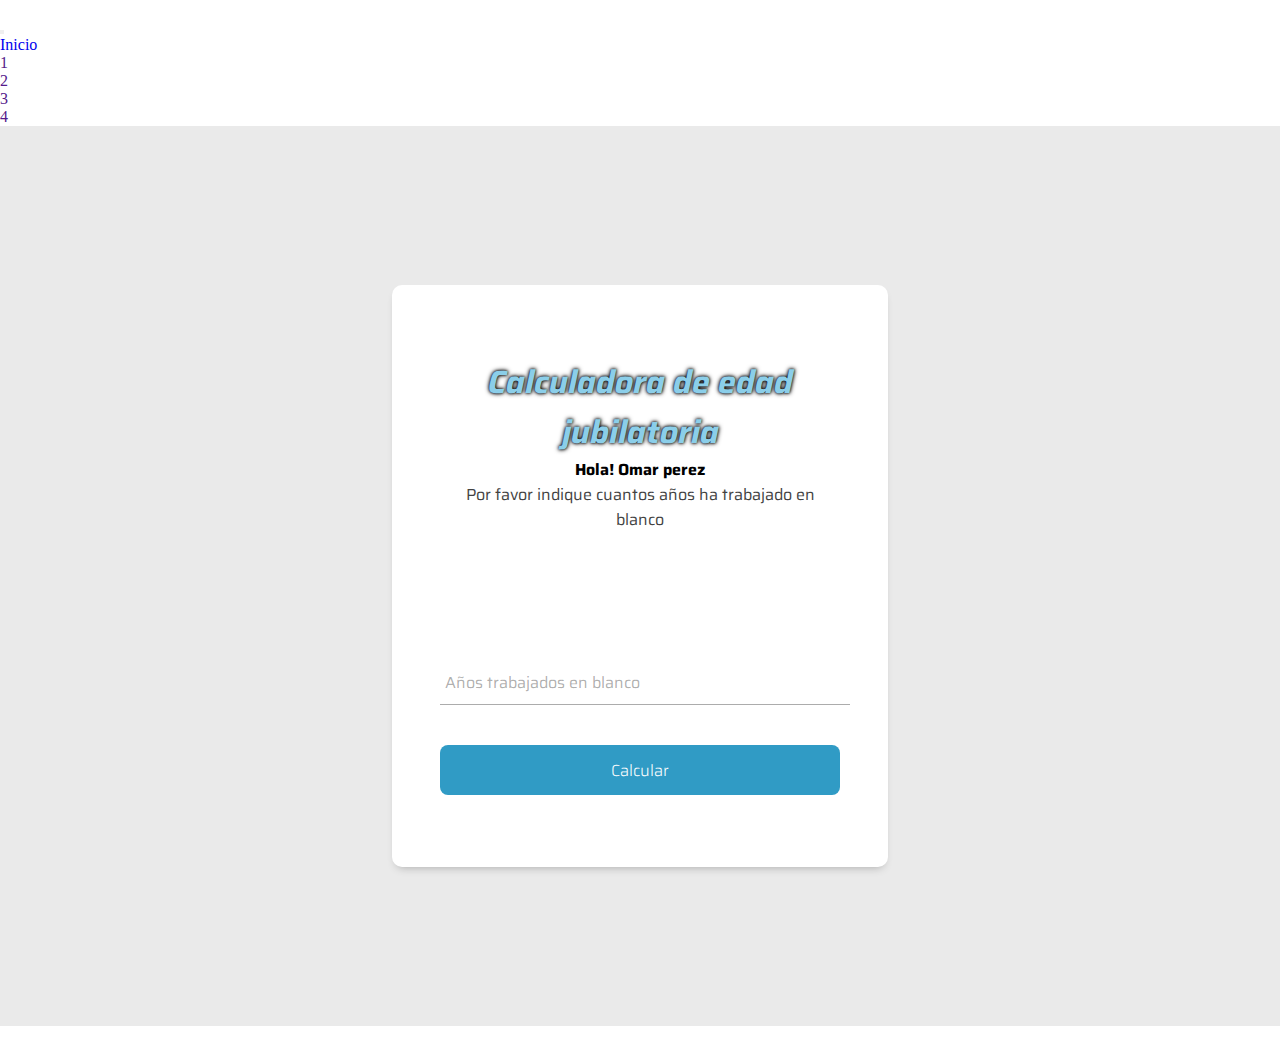
==== pages/calculator.html @ eb146d47 "first commit" ====
<!DOCTYPE html>
<html lang="es">

<head>
    <meta charset="UTF-8">
    <meta http-equiv="X-UA-Compatible" content="IE=edge">
    <meta name="viewport" content="width=device-width, initial-scale=1.0">
    <title></title>
    <!-- Description -->
    <meta name="Description" content="">

    <!-- Boostrap -->
    <link rel="stylesheet" href="https://cdn.jsdelivr.net/npm/bootstrap-icons@1.10.5/font/bootstrap-icons.css">
    <link href="https://cdn.jsdelivr.net/npm/bootstrap@5.2.3/dist/css/bootstrap.min.css" rel="stylesheet"
        integrity="sha384-rbsA2VBKQhggwzxH7pPCaAqO46MgnOM80zW1RWuH61DGLwZJEdK2Kadq2F9CUG65" crossorigin="anonymous">
    <!-- CSS -->
    <link rel="stylesheet" href="../css/style.css">
</head>

<body>
    <header>
        <nav class="navbar navbar-expand-lg ">
            <div class="container-fluid">
                <a class="navbar-brand" href="../index.html">
                    <div>
                        <img src="" alt="">
                    </div>
                    <H1></H1>
                </a>
                <button class="navbar-toggler" type="button" data-bs-toggle="collapse" data-bs-target="#navbarNav"
                    aria-controls="navbarNav" aria-expanded="false" aria-label="Toggle navigation">
                    <span class="navbar-toggler-icon"></span>
                </button>
                <div class="collapse navbar-collapse" id="navbarNav">
                    <ul class="navbar-nav">
                        <li class="nav-item">
                            <a class="nav-link " aria-current="page" href="../index.html">Inicio</a>
                        </li>
                        <li class="nav-item">
                            <a class="nav-link" href="">1</a>
                        </li>
                        <li class="nav-item">
                            <a class="nav-link" href="">2</a>
                        </li>
                        <li class="nav-item">
                            <a class="nav-link " href="">3</a>
                        </li>
                        <li class="nav-item">
                            <a class="nav-link " href="">4</a>
                        </li>
                    </ul>
                </div>
            </div>
        </nav>
    </header>
    <main class="contact">
        <section class="contactForm">
            <form id="calculatorForm" class="form">
                <h3>Calculadora de edad jubilatoria</h3>
                <h4 id="hiUser">Hola! Omar perez</h4>
                <p class="textContact">Por favor indique cuantos años ha trabajado en blanco</p>
                <div class="formContainer">
                    <div id="ageLoged">
                    </div>
                    <div id="gendderLoged">
                    </div>
                    <div class="formGroup">
                        <input type="text" id="worked" class="formInput" placeholder=" ">
                        <label for="user" class="formLabel">Años trabajados en blanco</label>
                        <span class="formLine"></span>
                    </div>

                    <input id="addSubmit" type="submit" class="formSubmit" value="Calcular">
                </div>

            </form>
        </section>
    </main>

    <footer>
        <div class="footerContainer">
            <a href="../index.html">
                <div>
                    <img src="" alt="">
                </div>
                <H2> </H2>
            </a>

            <div>

            </div>
        </div>
        <p></p>
    </footer>
    <script src="https://cdn.jsdelivr.net/npm/bootstrap@5.2.3/dist/js/bootstrap.bundle.min.js"
        integrity="sha384-kenU1KFdBIe4zVF0s0G1M5b4hcpxyD9F7jL+jjXkk+Q2h455rYXK/7HAuoJl+0I4"
        crossorigin="anonymous"></script>
        <script src="../js/calculator.js" type="module"></script>
</body>

</html>
---- css/style.css ----
@import url("https://fonts.googleapis.com/css2?family=Saira:ital,wght@0,100;0,200;0,300;0,400;0,500;1,100;1,200;1,300;1,400;1,500;1,800&display=swap");
* {
  padding: 0;
  margin: 0; }

a {
  text-decoration: none; }

ul {
  text-decoration: none;
  list-style: none; }

.contact {
  background-color: #e9e9e9f1;
  align-items: center;
  font-family: "Saira", sans-serif;
  text-align: center; }
  .contact .contactForm {
    display: flex;
    min-height: 100vh; }
    .contact .contactForm .form {
      background-color: #fff;
      margin: auto;
      width: 90%;
      max-width: 400px;
      padding: 4.5em 3em;
      border-radius: 10px;
      box-shadow: 0 5px 10px -5px rgba(0, 0, 0, 0.3);
      text-align: center; }
      .contact .contactForm .form h3 {
        text-align: center;
        font-style: italic;
        font-size: 2rem;
        color: #8bcee9;
        text-shadow: 0 0 3px #000000, 0 0 5px #000000; }
      .contact .contactForm .form .textContact {
        text-align: center;
        font-style: normal;
        font-size: 1rem;
        color: #424242;
        margin-bottom: 0.5em; }
      .contact .contactForm .form .formContainer {
        margin-top: 3em;
        display: grid;
        gap: 2.5em; }
        .contact .contactForm .form .formContainer .formGroup {
          position: relative; }
          .contact .contactForm .form .formContainer .formGroup .formInput {
            width: 100%;
            background: none;
            color: #706c6c;
            font-size: 1rem;
            padding: 0.6em 0.3em;
            border: none;
            outline: none;
            border-bottom: 1px solid #5757577e;
            font-family: "Saira", sans-serif; }
            .contact .contactForm .form .formContainer .formGroup .formInput:not(:placeholder-shown) {
              color: #4d4646; }
            .contact .contactForm .form .formContainer .formGroup .formInput:focus + .formLabel,
            .contact .contactForm .form .formContainer .formGroup .formInput:not(:placeholder-shown) + .formLabel {
              transform: translateY(-12px) scale(0.7);
              transform-origin: left top;
              color: #8bcee9; }
            .contact .contactForm .form .formContainer .formGroup .formInput:focus ~ .formLine,
            .contact .contactForm .form .formContainer .formGroup .formInput:not(:placeholder-shown) ~ .formLine {
              transform: scale(1); }
          .contact .contactForm .form .formContainer .formGroup .formLabel {
            color: #5757577e;
            cursor: pointer;
            position: absolute;
            top: 0;
            left: 5px;
            transform: translateY(10px);
            transition: transform 0.5s, color 0.3s; }
          .contact .contactForm .form .formContainer .formGroup .formLine {
            position: absolute;
            bottom: 0;
            left: 0;
            width: 100%;
            height: 1px;
            background-color: #309bc5;
            transform: scale(0);
            transform: left bottom;
            transition: transform 0.4s; }
      .contact .contactForm .form .formSubmit {
        background-color: #309bc5;
        color: #fff;
        font-family: "Saira", sans-serif;
        font-weight: 300;
        font-size: 1rem;
        padding: 0.8em 0;
        border: none;
        border-radius: 0.5em; }
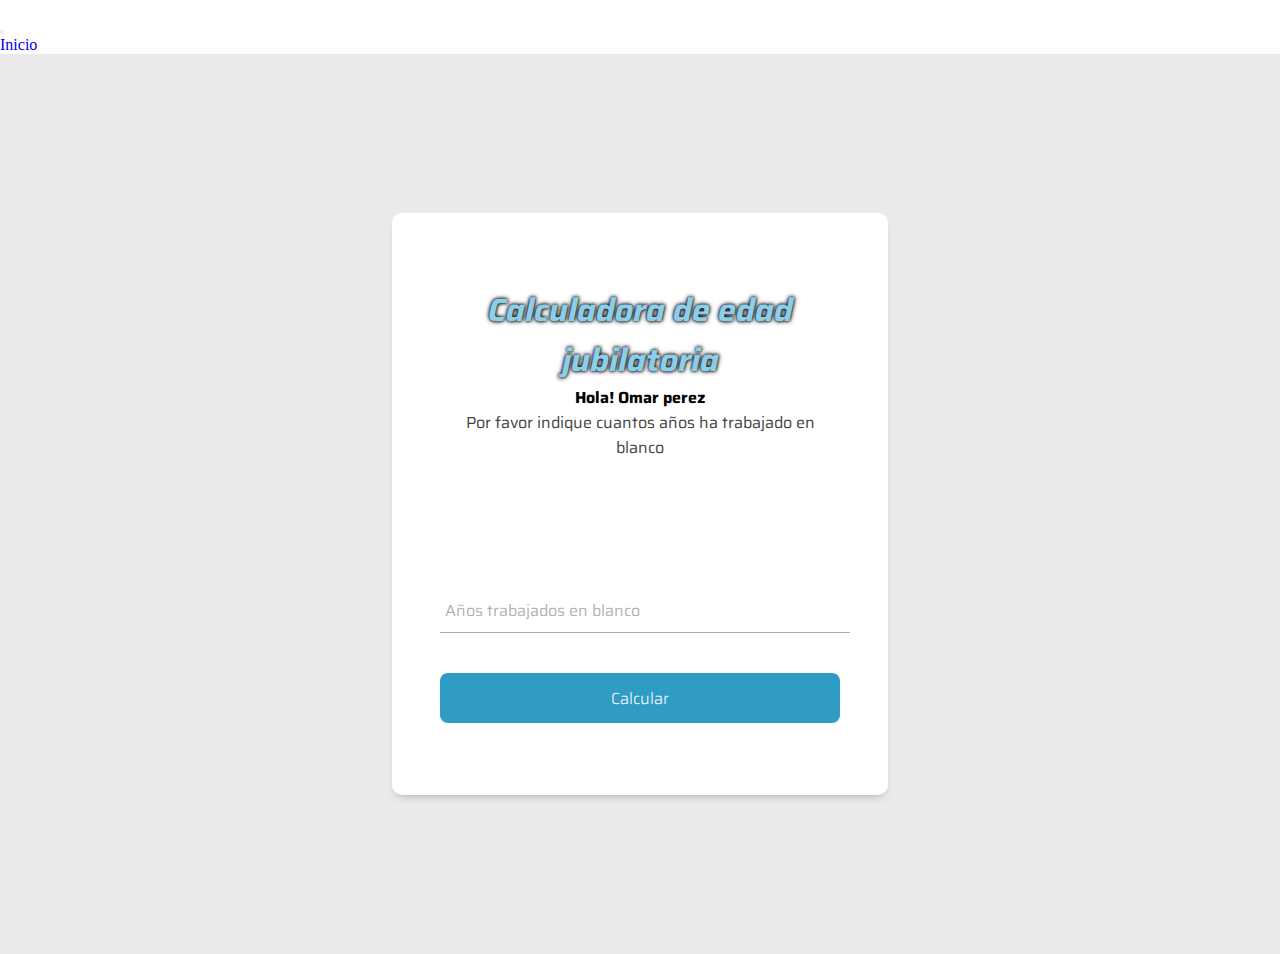
==== commit d1d9db97: "final" ====
--- a/pages/calculator.html
+++ b/pages/calculator.html
@@ -15,6 +15,8 @@
         integrity="sha384-rbsA2VBKQhggwzxH7pPCaAqO46MgnOM80zW1RWuH61DGLwZJEdK2Kadq2F9CUG65" crossorigin="anonymous">
     <!-- CSS -->
     <link rel="stylesheet" href="../css/style.css">
+        <!-- SweetAlert -->
+        <script src="https://cdn.jsdelivr.net/npm/sweetalert2@11"></script>
 </head>
 
 <body>
@@ -36,18 +38,6 @@
                         <li class="nav-item">
                             <a class="nav-link " aria-current="page" href="../index.html">Inicio</a>
                         </li>
-                        <li class="nav-item">
-                            <a class="nav-link" href="">1</a>
-                        </li>
-                        <li class="nav-item">
-                            <a class="nav-link" href="">2</a>
-                        </li>
-                        <li class="nav-item">
-                            <a class="nav-link " href="">3</a>
-                        </li>
-                        <li class="nav-item">
-                            <a class="nav-link " href="">4</a>
-                        </li>
                     </ul>
                 </div>
             </div>
@@ -62,7 +52,7 @@
                 <div class="formContainer">
                     <div id="ageLoged">
                     </div>
-                    <div id="gendderLoged">
+                    <div id="genderLoged">
                     </div>
                     <div class="formGroup">
                         <input type="text" id="worked" class="formInput" placeholder=" ">
@@ -78,19 +68,7 @@
     </main>
 
     <footer>
-        <div class="footerContainer">
-            <a href="../index.html">
-                <div>
-                    <img src="" alt="">
-                </div>
-                <H2> </H2>
-            </a>
 
-            <div>
-
-            </div>
-        </div>
-        <p></p>
     </footer>
     <script src="https://cdn.jsdelivr.net/npm/bootstrap@5.2.3/dist/js/bootstrap.bundle.min.js"
         integrity="sha384-kenU1KFdBIe4zVF0s0G1M5b4hcpxyD9F7jL+jjXkk+Q2h455rYXK/7HAuoJl+0I4"
